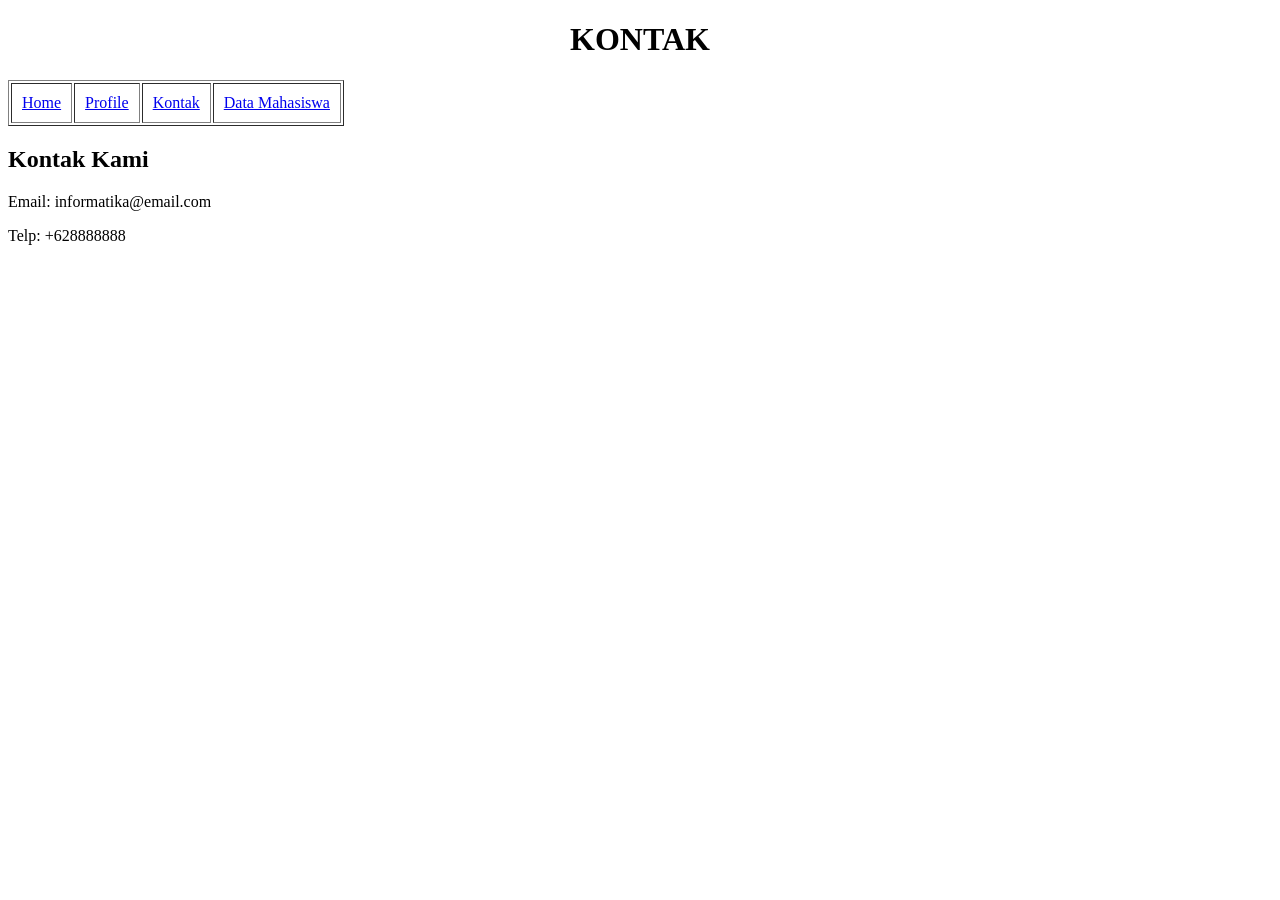
==== kontak.html @ 2ae86a0f "fix" ====
<!DOCTYPE html>
<html lang="en">

<head>
    <meta charset="UTF-8">
    <meta name="viewport" content="width=device-width, initial-scale=1.0">
    <title>Contact | INFORMATIKA 2026</title>
</head>

<body>

    <h1 align="center">KONTAK</h1>

    <!-- Navigasi pakai tabel -->
    <table border="1" cellpadding="10">
        <tr>
            <td><a href="index.html">Home</a></td>
            <td><a href="profil.html">Profile</a></td>
            <td><a href="kontak.html">Kontak</a></td>
            <td><a href="mahasiswa.html">Data Mahasiswa</a></td>
        </tr>
    </table>

    <!-- Form Kontak -->
    <div class="container">
        <h2>Kontak Kami</h2>


        <div class="info">
            <p>Email: informatika@email.com</p>
            <p>Telp: +628888888</p>
        </div>
    </div>

</body>

</html>
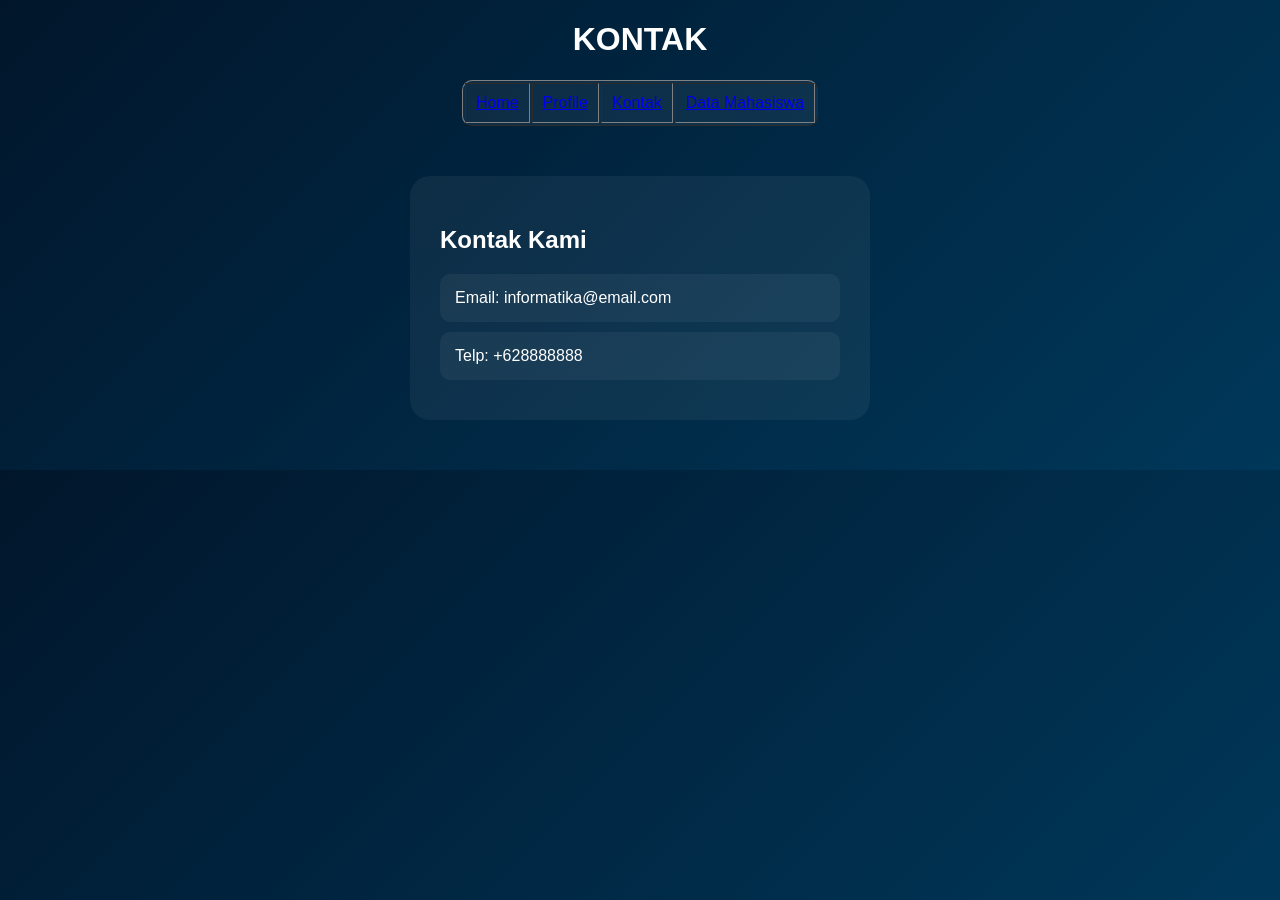
==== commit e61bf1ba: "styling" ====
--- a/kontak.html
+++ b/kontak.html
@@ -5,6 +5,7 @@
     <meta charset="UTF-8">
     <meta name="viewport" content="width=device-width, initial-scale=1.0">
     <title>Contact | INFORMATIKA 2026</title>
+    <link rel="stylesheet" href="css/kontak.css">
 </head>
 
 <body>
--- a/css/kontak.css
+++ b/css/kontak.css
@@ -0,0 +1,37 @@
+:root {
+    --dark:#01162b;
+    --blue:#00385a;
+    --soft:#6a90b4;
+    --light:#94a2bf;
+}
+
+body {
+    margin:0;
+    font-family:sans-serif;
+    background:linear-gradient(135deg,var(--dark),var(--blue));
+    color:white;
+}
+
+/* NAVBAR */
+table {
+    margin:20px auto;
+    background:rgba(255,255,255,0.05);
+    border-radius:10px;
+}
+
+/* BOX */
+.container {
+    width:400px;
+    margin:50px auto;
+    padding:30px;
+    border-radius:20px;
+    background:rgba(255,255,255,0.05);
+}
+
+/* INFO */
+.info p {
+    margin:10px 0;
+    padding:15px;
+    border-radius:10px;
+    background:rgba(255,255,255,0.05);
+}
